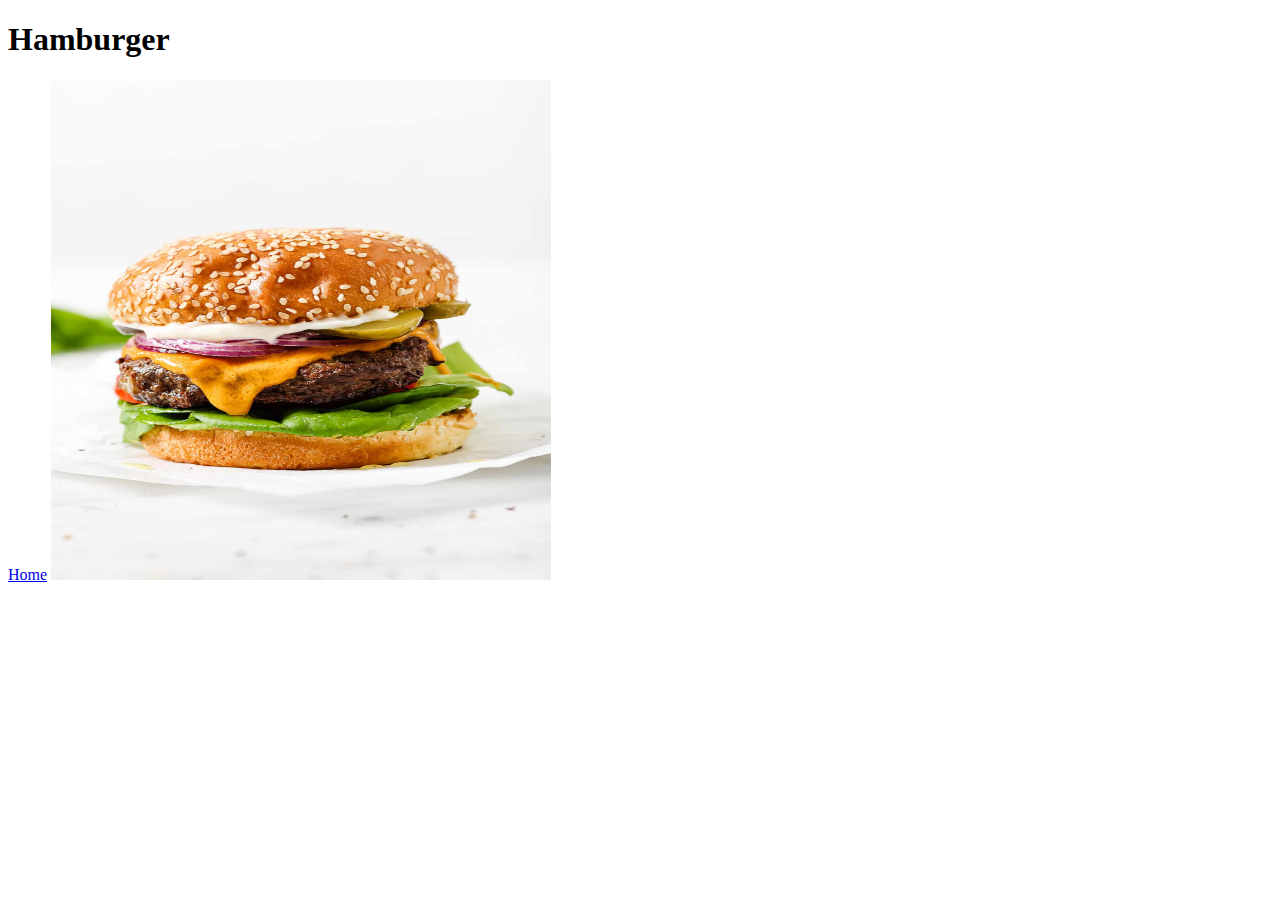
==== odin-recipes/hamburger.html @ 2fe7f0b1 "Add 2 more recipes with respective images modify index.html to include new recipes and images for sa" ====
<!DOCTYPE html>
<html lang="en">
<head>
    <meta charset="UTF-8">
    <meta name="viewport" content="width=device-width, initial-scale=1.0">
    <title>Hamburger</title>
</head>
<body>
    <h1>Hamburger</h1>
    <a href="../index.html">Home</a>
    <img src="Hamburger.jpg" alt="Hamburger" height="500" width="500">
</body>
</html>
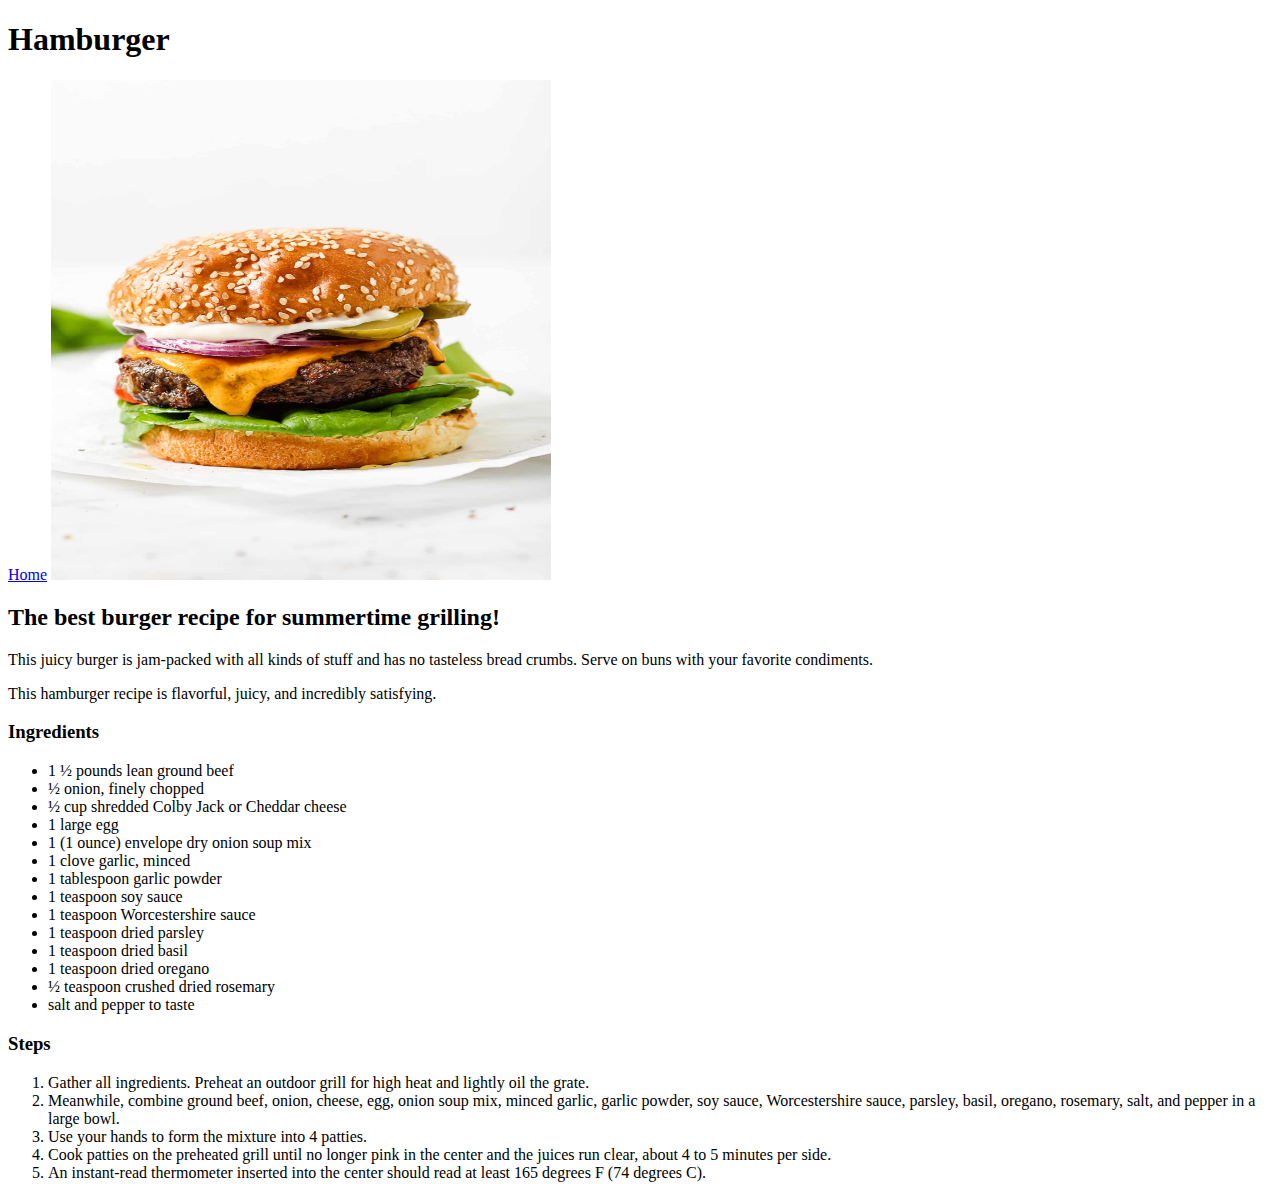
==== commit a7c4583e: "fix mistake in lasagna.html list add boilerplate html for pasta.html and completed hamburger.html" ====
--- a/odin-recipes/hamburger.html
+++ b/odin-recipes/hamburger.html
@@ -7,7 +7,41 @@
 </head>
 <body>
     <h1>Hamburger</h1>
+
     <a href="../index.html">Home</a>
+
     <img src="Hamburger.jpg" alt="Hamburger" height="500" width="500">
+
+    <h2>The best burger recipe for summertime grilling!</h2>
+    <p>This juicy burger is jam-packed with all kinds of stuff and has no tasteless bread crumbs. Serve on buns with your favorite condiments.</p>
+    <p>This hamburger recipe is flavorful, juicy, and incredibly satisfying. </p>
+
+    <h3>Ingredients</h3>
+
+    <ul>
+        <li>1 ½ pounds lean ground beef</li>
+        <li>½ onion, finely chopped</li>
+        <li>½ cup shredded Colby Jack or Cheddar cheese</li>
+        <li>1 large egg</li>
+        <li>1 (1 ounce) envelope dry onion soup mix</li>
+        <li>1 clove garlic, minced</li>
+        <li>1 tablespoon garlic powder</li>
+        <li>1 teaspoon soy sauce</li>
+        <li>1 teaspoon Worcestershire sauce</li>
+        <li>1 teaspoon dried parsley</li>
+        <li>1 teaspoon dried basil</li>
+        <li>1 teaspoon dried oregano</li>
+        <li>½ teaspoon crushed dried rosemary</li>
+        <li>salt and pepper to taste</li>
+    </ul>
+
+    <h3>Steps</h3>
+    <ol>
+        <li>Gather all ingredients. Preheat an outdoor grill for high heat and lightly oil the grate.</li>
+        <li>Meanwhile, combine ground beef, onion, cheese, egg, onion soup mix, minced garlic, garlic powder, soy sauce, Worcestershire sauce, parsley, basil, oregano, rosemary, salt, and pepper in a large bowl.</li>
+        <li>Use your hands to form the mixture into 4 patties.</li>
+        <li>Cook patties on the preheated grill until no longer pink in the center and the juices run clear, about 4 to 5 minutes per side.</li>
+        <li>An instant-read thermometer inserted into the center should read at least 165 degrees F (74 degrees C).</li>    
+    </ol>
 </body>
 </html>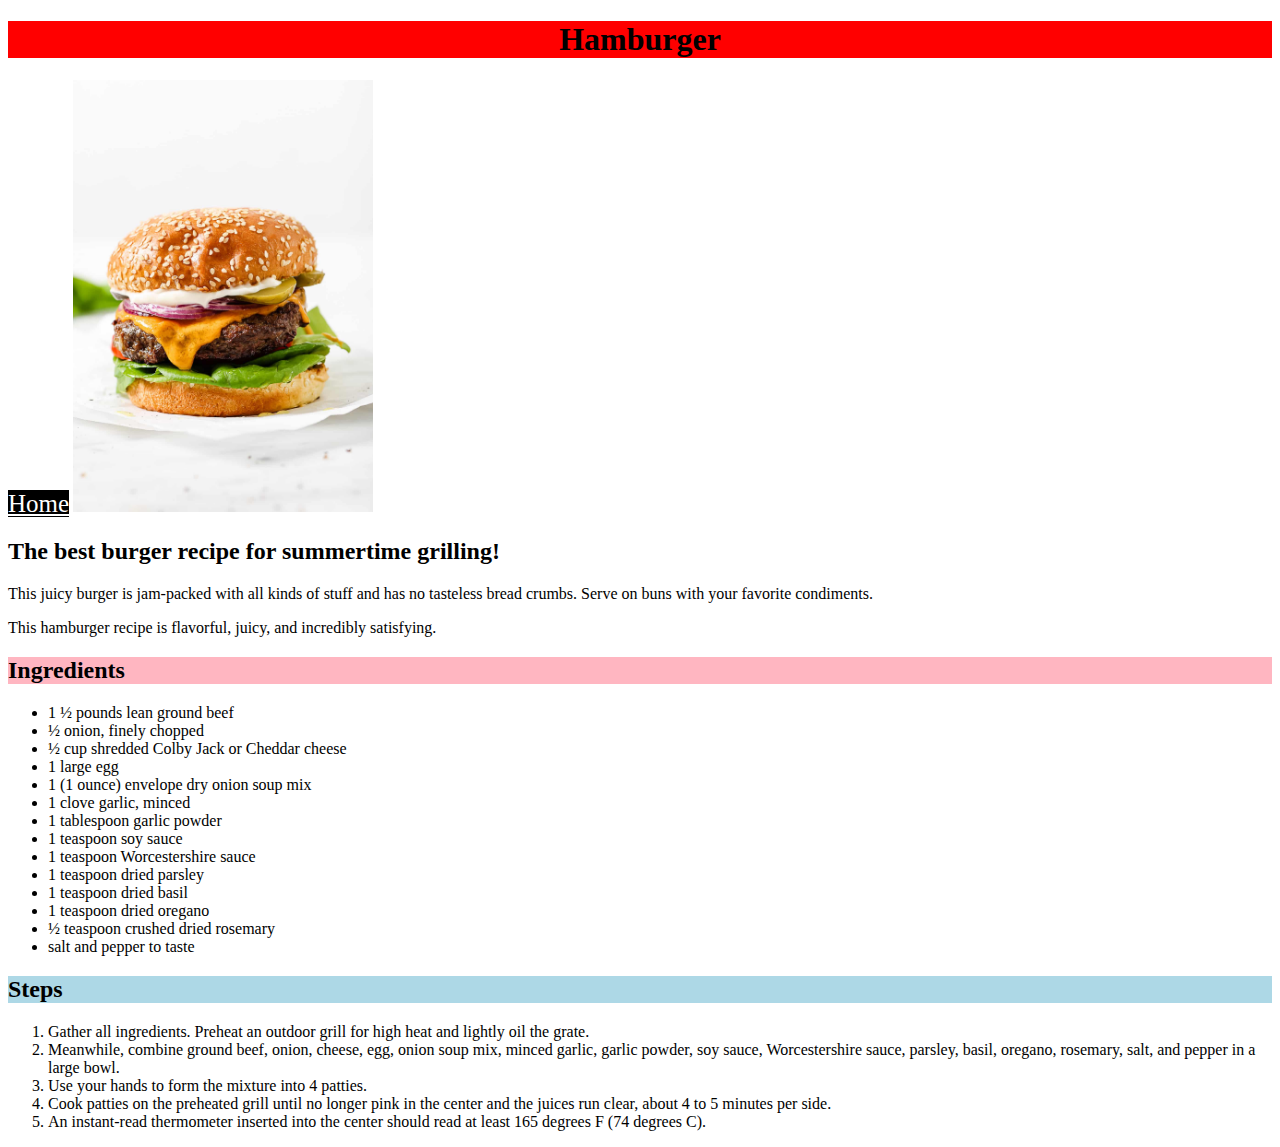
==== commit ec1c2eb7: "added styles.css and respective class and type selectors" ====
--- a/odin-recipes/hamburger.html
+++ b/odin-recipes/hamburger.html
@@ -4,20 +4,20 @@
     <meta charset="UTF-8">
     <meta name="viewport" content="width=device-width, initial-scale=1.0">
     <title>Hamburger</title>
+    <link rel="stylesheet" href="../styles.css">
 </head>
 <body>
-    <h1>Hamburger</h1>
+    <h1 id="title">Hamburger</h1>
 
-    <a href="../index.html">Home</a>
+    <a id="home-button" href="../index.html">Home</a>
 
-    <img src="Hamburger.jpg" alt="Hamburger" height="500" width="500">
+    <img src="./images/Hamburger.jpg" alt="Hamburger" height="500" width="500">
 
     <h2>The best burger recipe for summertime grilling!</h2>
     <p>This juicy burger is jam-packed with all kinds of stuff and has no tasteless bread crumbs. Serve on buns with your favorite condiments.</p>
     <p>This hamburger recipe is flavorful, juicy, and incredibly satisfying. </p>
 
-    <h3>Ingredients</h3>
-
+    <h2 class="ingredients-list">Ingredients</h2>
     <ul>
         <li>1 ½ pounds lean ground beef</li>
         <li>½ onion, finely chopped</li>
@@ -35,7 +35,7 @@
         <li>salt and pepper to taste</li>
     </ul>
 
-    <h3>Steps</h3>
+    <h2 class="steps-list">Steps</h2>
     <ol>
         <li>Gather all ingredients. Preheat an outdoor grill for high heat and lightly oil the grate.</li>
         <li>Meanwhile, combine ground beef, onion, cheese, egg, onion soup mix, minced garlic, garlic powder, soy sauce, Worcestershire sauce, parsley, basil, oregano, rosemary, salt, and pepper in a large bowl.</li>
--- a/styles.css
+++ b/styles.css
@@ -0,0 +1,31 @@
+body{
+    font-family: 'Times New Roman', Times, serif;
+}
+#title{
+    text-align: center;
+    background-color: red;
+}
+
+#home-button{
+    background-color: black;
+    color: white;
+    font-size: 25px;
+}
+
+#link-list{
+    background-color: lightblue;
+    font-size: 25px;
+}
+
+img{
+    width: 300px;
+    height: auto;
+}
+
+.ingredients-list{
+    background-color: lightpink;
+}
+
+.steps-list{
+    background-color: lightblue;
+}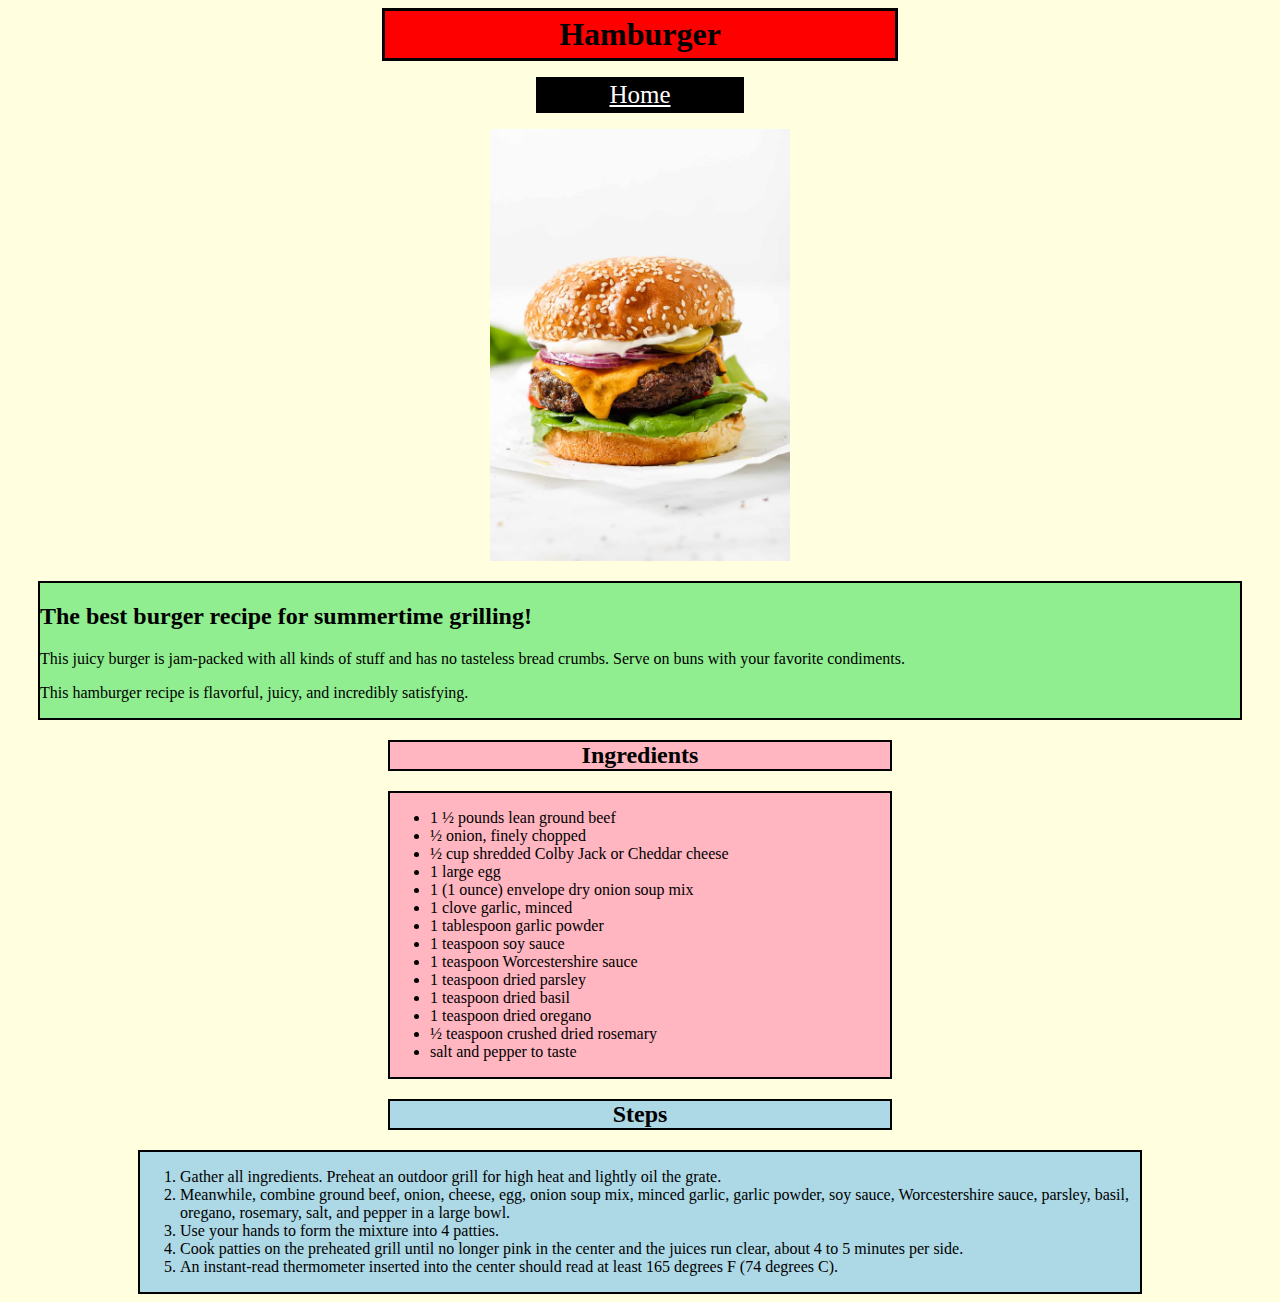
==== commit b70b989a: "updated style.css and index.html added div and additional styling" ====
--- a/odin-recipes/hamburger.html
+++ b/odin-recipes/hamburger.html
@@ -13,35 +13,41 @@
 
     <img src="./images/Hamburger.jpg" alt="Hamburger" height="500" width="500">
 
-    <h2>The best burger recipe for summertime grilling!</h2>
-    <p>This juicy burger is jam-packed with all kinds of stuff and has no tasteless bread crumbs. Serve on buns with your favorite condiments.</p>
-    <p>This hamburger recipe is flavorful, juicy, and incredibly satisfying. </p>
+    <div class="recipe-description">
+        <h2>The best burger recipe for summertime grilling!</h2>
+        <p>This juicy burger is jam-packed with all kinds of stuff and has no tasteless bread crumbs. Serve on buns with your favorite condiments.</p>
+        <p>This hamburger recipe is flavorful, juicy, and incredibly satisfying. </p>
+    </div>
 
-    <h2 class="ingredients-list">Ingredients</h2>
-    <ul>
-        <li>1 ½ pounds lean ground beef</li>
-        <li>½ onion, finely chopped</li>
-        <li>½ cup shredded Colby Jack or Cheddar cheese</li>
-        <li>1 large egg</li>
-        <li>1 (1 ounce) envelope dry onion soup mix</li>
-        <li>1 clove garlic, minced</li>
-        <li>1 tablespoon garlic powder</li>
-        <li>1 teaspoon soy sauce</li>
-        <li>1 teaspoon Worcestershire sauce</li>
-        <li>1 teaspoon dried parsley</li>
-        <li>1 teaspoon dried basil</li>
-        <li>1 teaspoon dried oregano</li>
-        <li>½ teaspoon crushed dried rosemary</li>
-        <li>salt and pepper to taste</li>
-    </ul>
+    <h2 id="ingredients-list-title">Ingredients</h2>
+    <div class="ingredients-list">
+        <ul>
+            <li>1 ½ pounds lean ground beef</li>
+            <li>½ onion, finely chopped</li>
+            <li>½ cup shredded Colby Jack or Cheddar cheese</li>
+            <li>1 large egg</li>
+            <li>1 (1 ounce) envelope dry onion soup mix</li>
+            <li>1 clove garlic, minced</li>
+            <li>1 tablespoon garlic powder</li>
+            <li>1 teaspoon soy sauce</li>
+            <li>1 teaspoon Worcestershire sauce</li>
+            <li>1 teaspoon dried parsley</li>
+            <li>1 teaspoon dried basil</li>
+            <li>1 teaspoon dried oregano</li>
+            <li>½ teaspoon crushed dried rosemary</li>
+            <li>salt and pepper to taste</li>
+        </ul>
+    </div>
 
-    <h2 class="steps-list">Steps</h2>
-    <ol>
-        <li>Gather all ingredients. Preheat an outdoor grill for high heat and lightly oil the grate.</li>
-        <li>Meanwhile, combine ground beef, onion, cheese, egg, onion soup mix, minced garlic, garlic powder, soy sauce, Worcestershire sauce, parsley, basil, oregano, rosemary, salt, and pepper in a large bowl.</li>
-        <li>Use your hands to form the mixture into 4 patties.</li>
-        <li>Cook patties on the preheated grill until no longer pink in the center and the juices run clear, about 4 to 5 minutes per side.</li>
-        <li>An instant-read thermometer inserted into the center should read at least 165 degrees F (74 degrees C).</li>    
-    </ol>
+    <h2 id="steps-list-title">Steps</h2>
+    <div class="steps-list">
+        <ol>
+            <li>Gather all ingredients. Preheat an outdoor grill for high heat and lightly oil the grate.</li>
+            <li>Meanwhile, combine ground beef, onion, cheese, egg, onion soup mix, minced garlic, garlic powder, soy sauce, Worcestershire sauce, parsley, basil, oregano, rosemary, salt, and pepper in a large bowl.</li>
+            <li>Use your hands to form the mixture into 4 patties.</li>
+            <li>Cook patties on the preheated grill until no longer pink in the center and the juices run clear, about 4 to 5 minutes per side.</li>
+            <li>An instant-read thermometer inserted into the center should read at least 165 degrees F (74 degrees C).</li>
+        </ol>
+    </div>
 </body>
 </html>--- a/styles.css
+++ b/styles.css
@@ -1,31 +1,91 @@
 body{
     font-family: 'Times New Roman', Times, serif;
+    background-color: lightyellow;
 }
 #title{
     text-align: center;
     background-color: red;
+    width: 500px;
+    padding: 5px;
+    margin: auto;
+    border: 3px solid black;
 }
 
 #home-button{
+    display: block;
+    text-align: center;
     background-color: black;
     color: white;
     font-size: 25px;
+    width: 200px;
+    padding: 4px;
+    margin: 16px auto;
 }
 
 #link-list{
     background-color: lightblue;
+    border: 3px solid black;
+    width: 150px;
+    height: 100px;
     font-size: 25px;
+    margin: 20px auto;
+    text-align: center;
 }
 
 img{
-    width: 300px;
-    height: auto;
+    display: block;
+    margin-left: auto;
+    margin-right: auto;
+    width: 300px; 
+    height: auto;   
+}
+
+.recipe-description{
+    background-color: lightgreen;
+    border: 2px solid black;
+    width: 1200px;
+    margin-top: 20px;
+    margin-left: auto;
+    margin-right: auto;
+}
+
+#ingredients-list-title{
+    text-align: center;
+    background-color: lightpink;
+    border: 2px solid black;
+    width: 500px;
+    margin-left: auto;
+    margin-right: auto;
+}
+
+#steps-list-title{
+    text-align: center;
+    background-color: lightblue;
+    width: 500px;
+    margin-left: auto;
+    margin-right: auto;
+    border: 2px solid black;
 }
 
 .ingredients-list{
     background-color: lightpink;
+    border: 2px solid black;
+    width: 500px;
+    margin-left: auto;
+    margin-right: auto;
 }
 
 .steps-list{
     background-color: lightblue;
-}+    border: 2px solid black;
+    width: 1000px;
+    margin-left: auto;
+    margin-right: auto;
+}
+
+.list{
+    display: block;
+    margin: 40px 400px;
+    padding: 10px;
+
+}
